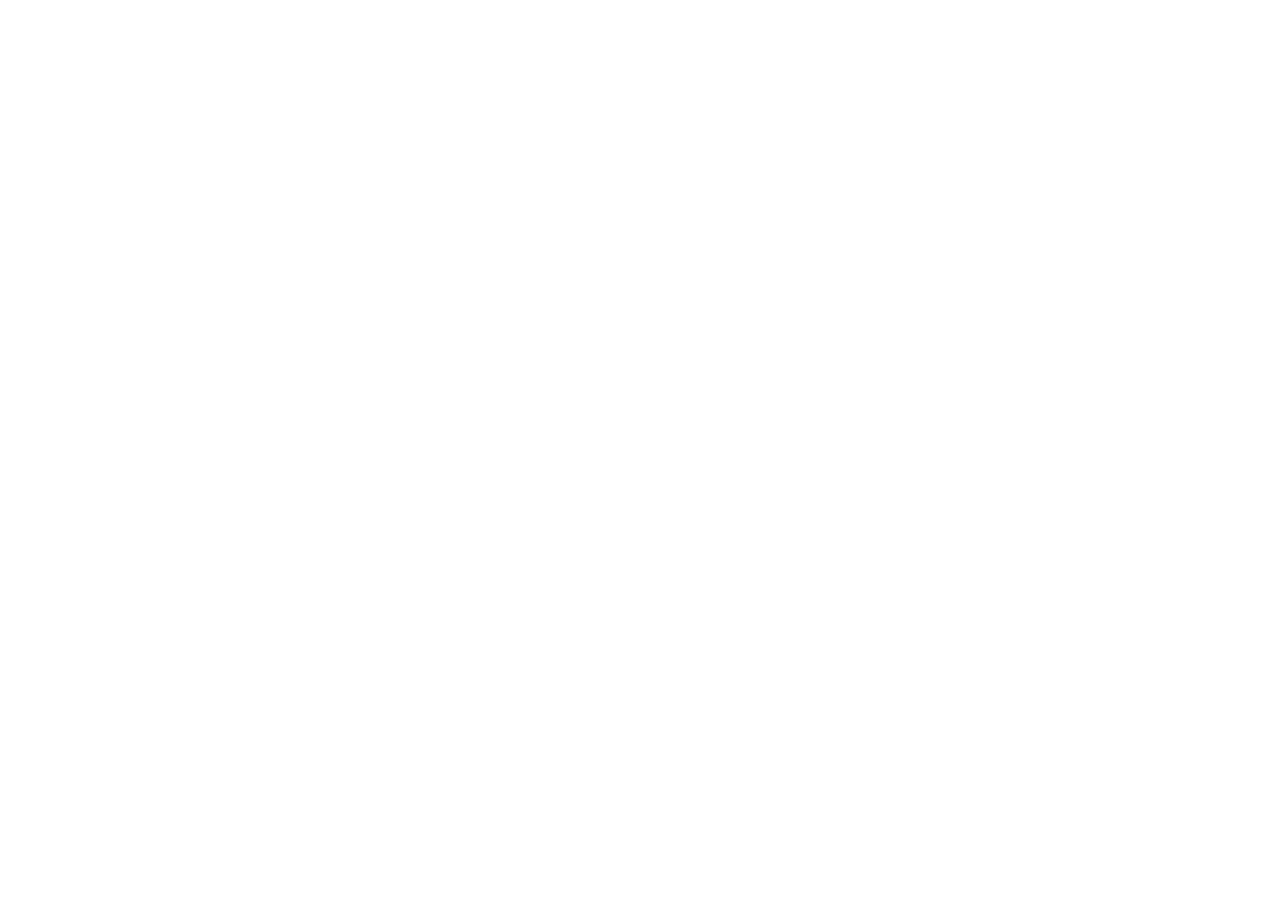
==== index.html @ 1df76ae3 "first commit" ====
<!DOCTYPE html>
<html lang="en">
<head>
    <meta charset="UTF-8">
    <meta http-equiv="X-UA-Compatible" content="IE=edge">
    <meta name="viewport" content="width=device-width, initial-scale=1.0">
    <title>Document</title>
    <link rel="stylesheet" href="index.css">
</head>
<body>
    <div class="container">

    </div>
    <script src="index.js"></script>
</body>
</html>
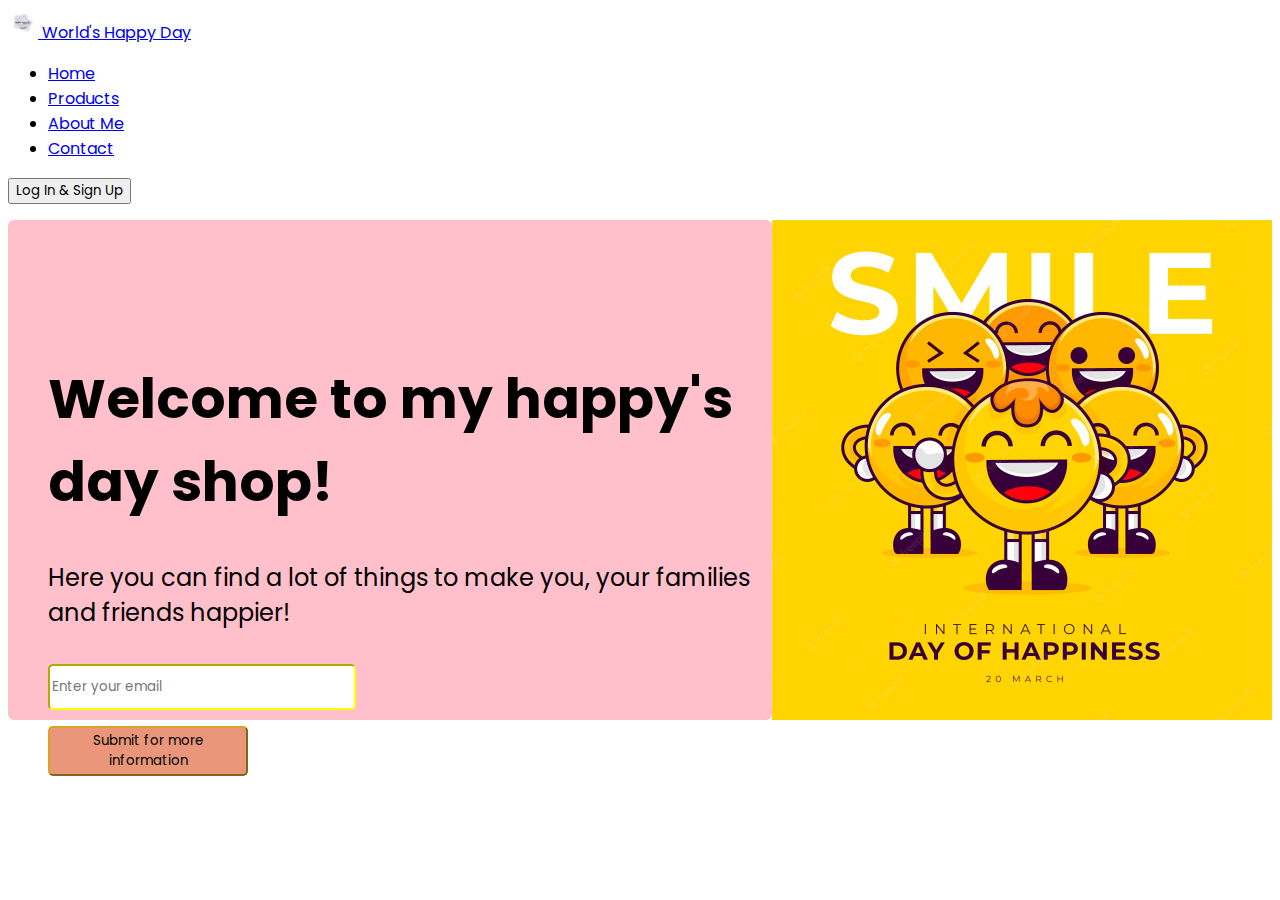
==== commit 72e33c16: "Add login & sign up" ====
--- a/index.html
+++ b/index.html
@@ -4,12 +4,65 @@
     <meta charset="UTF-8">
     <meta http-equiv="X-UA-Compatible" content="IE=edge">
     <meta name="viewport" content="width=device-width, initial-scale=1.0">
-    <title>Document</title>
+    <title>Home</title>
     <link rel="stylesheet" href="index.css">
+    <link rel="preconnect" href="https://fonts.googleapis.com">
+    <link rel="preconnect" href="https://fonts.gstatic.com" crossorigin>
+    <link href="https://fonts.googleapis.com/css2?family=Poppins&display=swap" rel="stylesheet">
+    <link href="https://cdn.jsdelivr.net/npm/bootstrap@5.3.0-alpha1/dist/css/bootstrap.min.css" rel="stylesheet" integrity="sha384-GLhlTQ8iRABdZLl6O3oVMWSktQOp6b7In1Zl3/Jr59b6EGGoI1aFkw7cmDA6j6gD" crossorigin="anonymous">
 </head>
 <body>
-    <div class="container">
+    <div class="containers">
+        <div class="head">
+            <nav class="navbar navbar-expand-lg bg-body-tertiary">
+                <div class="container-fluid">
+                    <a class="navbar-brand" href="#">
+                      <img src="img/Logo & banner/World's happy day.png" alt="Logo" width="30" height="30" class="d-inline-block align-text-top">
+                      World's Happy Day
+                    </a>
+                </div>
+                
+                <div class="container-fluid">
+                  <div class="collapse navbar-collapse" id="navbarNav">
+                    <ul class="navbar-nav">
+                      <li class="nav-item">
+                        <a class="nav-link active" aria-current="page" href="#">Home</a>
+                      </li>
+                      <li class="nav-item">
+                        <a class="nav-link" href="#">Products</a>
+                      </li>
+                      <li class="nav-item">
+                        <a class="nav-link" href="#">About Me</a>
+                      </li>
+                      <li class="nav-item">
+                        <a class="nav-link" href="#">Contact</a>
+                      </li>
+                    </ul>
+                  </div>
+                </div>
+                <form class="container-fluid justify-content-start">
+                    <button class="btn btn-outline-success me-2" type="button">Log In & Sign Up</button>
+                </form>
+            </nav>
 
+            <div class="banner">
+                <div class="banner-welcome">
+                    <h1>Welcome to my happy's day shop!</h1>
+                    <p>Here you can find a lot of things to make you, your families and friends happier!</p>
+                    <input type="text" placeholder="Enter your email"><br>
+                    <button>Submit for more information</button>
+                </div>
+                <div class="banner-img">
+                    <img src="img/Logo & banner/international-day-happiness-illustration_23-2148858122_jpg.png" alt="">
+                </div>
+            </div>
+        </div>
+        <div class="body">
+
+        </div>
+        <div class="foot">
+            
+        </div>
     </div>
     <script src="index.js"></script>
 </body>
--- a/index.css
+++ b/index.css
@@ -0,0 +1,47 @@
+*{
+    font-family: 'Poppins', sans-serif;
+}
+.navbar{
+    align-items: center;
+    justify-content: space-between;
+}
+form.container-fluid {
+    width: 400px !important;
+}
+.banner{
+    display: flex;
+    margin-top: 16px;
+}
+.banner .banner-img img{
+    width: 500px;
+    height: auto;
+}
+.banner .banner-welcome{
+    padding-left: 40px;
+    width: 1000px;
+    height: 500px;
+    background-color: pink;
+    border-radius: 6px;
+}
+.banner .banner-welcome h1{
+    padding-top: 100px;
+    font-size: 55px;
+}
+.banner-welcome p{
+    font-size: 24px;
+}
+.banner-welcome input{
+    width: 300px;
+    height: 40px;
+    border-radius: 5px;
+    border-color: yellow;
+    margin-top: 10px;
+    margin-bottom: 16px;
+}
+.banner-welcome button{
+    width: 200px;
+    height: 50px;
+    background-color: darksalmon;
+    border-radius: 5px;
+    border-color: goldenrod;
+}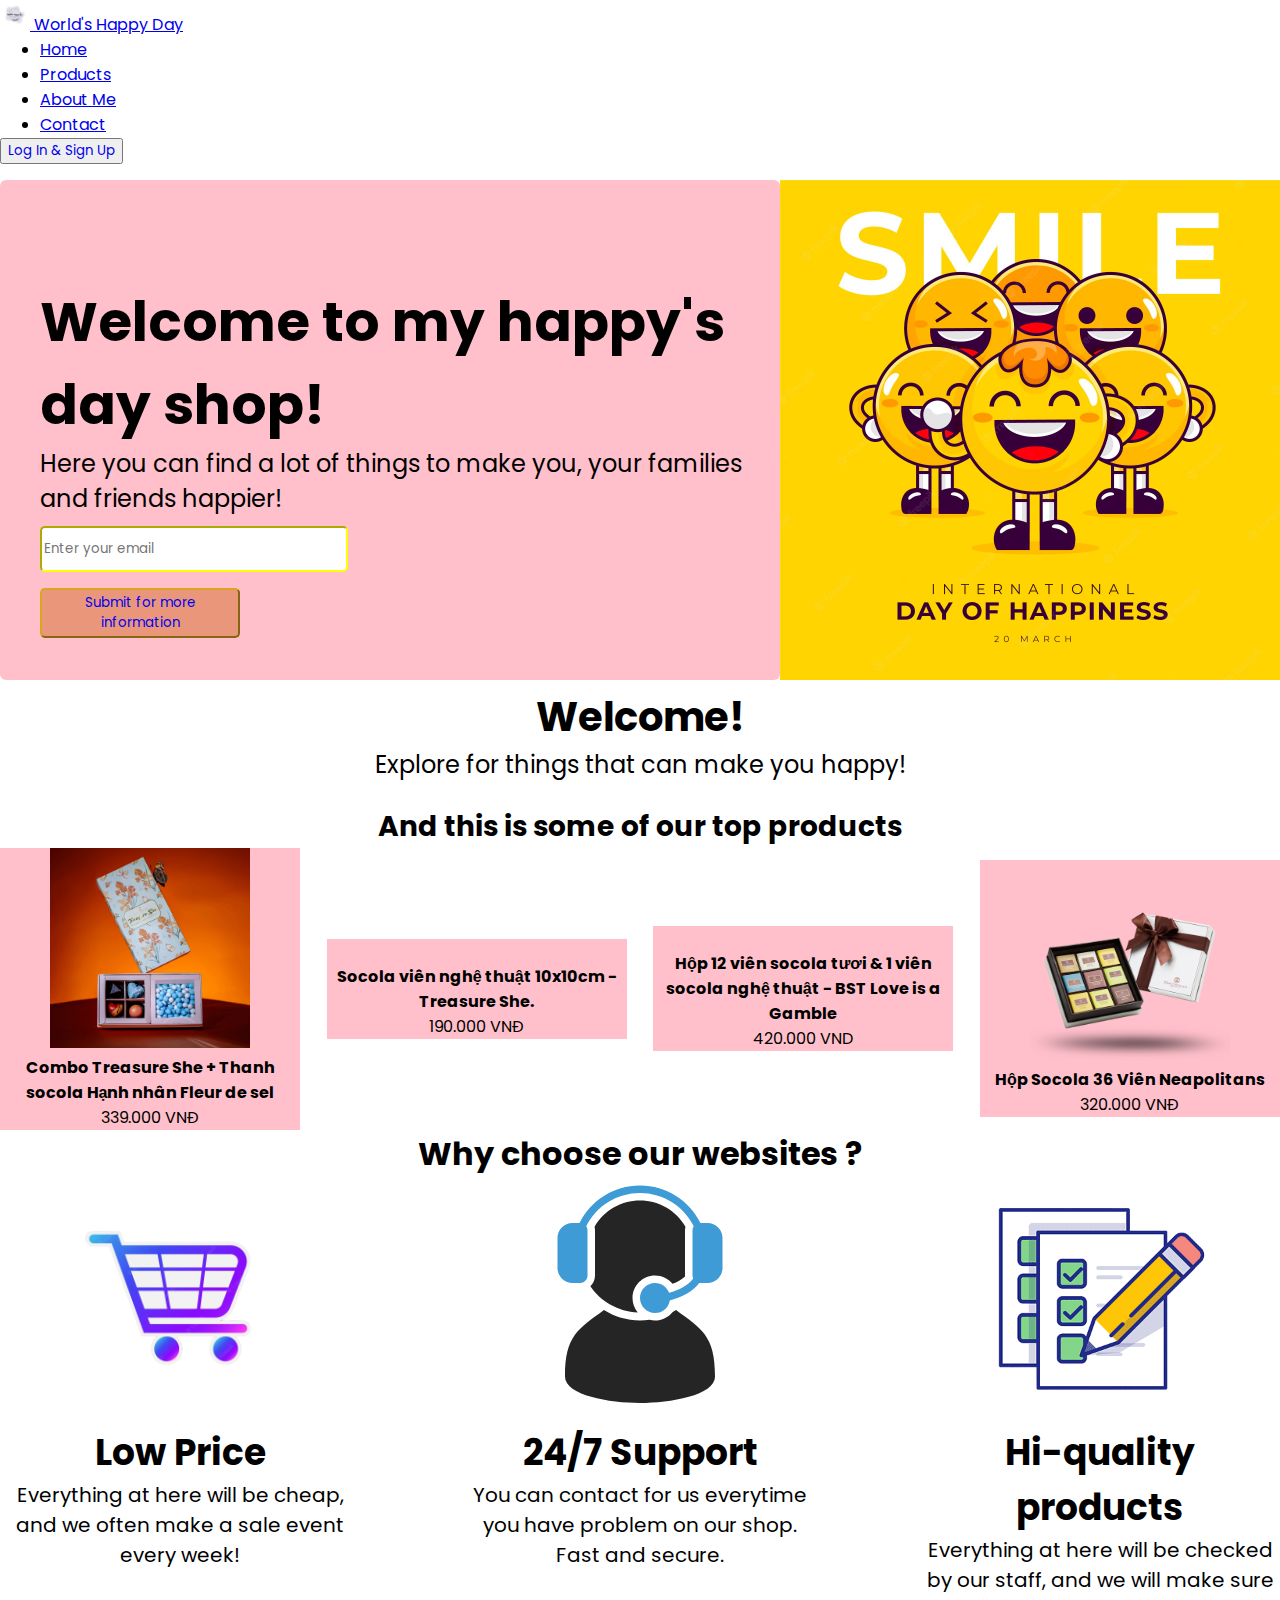
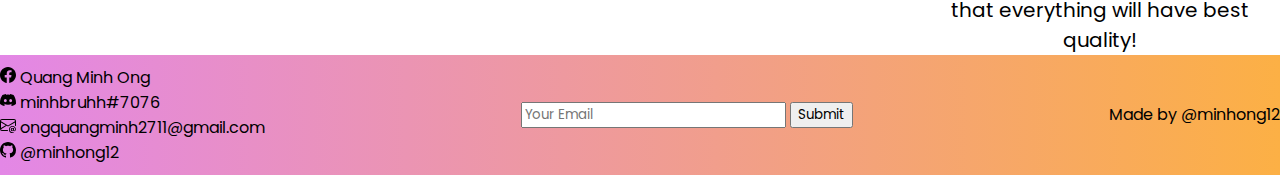
==== commit 2e3db90e: "Add details, products page and update homepage" ====
--- a/index.html
+++ b/index.html
@@ -29,10 +29,10 @@
                         <a class="nav-link active" aria-current="page" href="#">Home</a>
                       </li>
                       <li class="nav-item">
-                        <a class="nav-link" href="#">Products</a>
+                        <a class="nav-link" href="product.html">Products</a>
                       </li>
                       <li class="nav-item">
-                        <a class="nav-link" href="#">About Me</a>
+                        <a class="nav-link" href="about-me.html">About Me</a>
                       </li>
                       <li class="nav-item">
                         <a class="nav-link" href="#">Contact</a>
@@ -41,7 +41,7 @@
                   </div>
                 </div>
                 <form class="container-fluid justify-content-start">
-                    <button class="btn btn-outline-success me-2" type="button">Log In & Sign Up</button>
+                    <button class="btn btn-outline-success me-2" type="button"><a href="signup.html" style="text-decoration: none;">Log In & Sign Up</a></button>
                 </form>
             </nav>
 
@@ -50,7 +50,7 @@
                     <h1>Welcome to my happy's day shop!</h1>
                     <p>Here you can find a lot of things to make you, your families and friends happier!</p>
                     <input type="text" placeholder="Enter your email"><br>
-                    <button>Submit for more information</button>
+                    <button><a href="https://www.youtube.com/watch?v=dQw4w9WgXcQ" style="text-decoration: none;">Submit for more information</a> </button>
                 </div>
                 <div class="banner-img">
                     <img src="img/Logo & banner/international-day-happiness-illustration_23-2148858122_jpg.png" alt="">
@@ -58,10 +58,59 @@
             </div>
         </div>
         <div class="body">
+          <div class="welcome">
+            <div class="welcome-head">
+              <h2>Welcome!</h2>
+              <p>Explore for things that can make you happy!</p>
+            </div>
+            
+          </div>
 
+          <div class="prod-preview">
+            <div class="prod-head">
+              <h2>And this is some of our top products</h2>
+            </div>
+            <div class="products">
+              
+            </div>
+          </div>
+
+          <div class="body-foot">
+            <div class="body-foot-head">
+              <h1>Why choose our websites ?</h1>
+            </div>
+            <div class="choose">
+              
+            </div>
+          </div>
         </div>
         <div class="foot">
+            <div class="contact">
+              <div class="contact-info">
+                <img src="img/Logo & banner/facebook.svg" alt="">
+                <span><a href="https://www.facebook.com/quangminh.ong.27">Quang Minh Ong</a></span>
+              </div>
+              <div class="contact-info">
+                <img src="img/Logo & banner/discord.svg" alt="">
+                <span>minhbruhh#7076</span>
+              </div>
+              <div class="contact-info">
+                <img src="img/Logo & banner/envelope-at.svg" alt="">
+                <span>ongquangminh2711@gmail.com</span>
+              </div>
+              <div class="contact-info">
+                <img src="img/Logo & banner/github.svg" alt="">
+                <span><a href="https://github.com/minhong12">@minhong12</a></span>
+              </div>
+            </div>
             
+            <div class="email-submit">
+              <input type="text" placeholder="Your Email">
+              <button>Submit</button>
+            </div>
+            <div class="web-info">
+              <p>Made by @minhong12</p>
+            </div>
         </div>
     </div>
     <script src="index.js"></script>
--- a/index.css
+++ b/index.css
@@ -1,5 +1,6 @@
 *{
     font-family: 'Poppins', sans-serif;
+    margin: 0;
 }
 .navbar{
     align-items: center;
@@ -18,7 +19,7 @@
 }
 .banner .banner-welcome{
     padding-left: 40px;
-    width: 1000px;
+    width: 1100px;
     height: 500px;
     background-color: pink;
     border-radius: 6px;
@@ -44,4 +45,77 @@
     background-color: darksalmon;
     border-radius: 5px;
     border-color: goldenrod;
+}
+.welcome .welcome-head{
+    text-align: center;
+    padding: 0;
+}
+.welcome-head h2{
+    font-size: 40px;
+}
+.welcome-head p{
+    font-size: 24px;
+}
+.prod-preview .prod-head{
+    text-align: center;
+}
+.prod-head h2{
+    padding-top: 24px;
+    font-size: 28px;
+}
+.body-foot-head{
+    text-align: center;
+}
+.choose{
+    display: flex; 
+    justify-content: space-between;
+    text-align: center;
+}
+.reason{
+    padding: 0 auto;
+    text-align: center;
+    width: 360px;
+}
+.reason-img img{
+    width: 240px;
+    height: auto;
+}
+.reason-details h3{
+    font-size: 36px;
+}
+.reason-details p{
+    font-size: 20px;
+}
+.foot{
+    background: rgb(131,58,180);
+    background: linear-gradient(90deg, rgba(131,58,180,1) 0%, rgba(227,135,230,1) 0%, rgba(252,176,69,1) 100%); 
+    height: 120px;
+    display: flex;
+    justify-content: space-between;
+    align-items: center;
+}
+.contact-info span a{
+    text-decoration: none;
+    color: black;
+}
+.products{
+    text-align: center;
+}
+.prod a{
+    text-decoration: none;
+    color: black;
+}
+.prod img{
+    width: 200px;
+    height: auto;
+}
+.prod{
+    width: 300px;
+    height: auto;
+    background-color: pink;
+}
+.products{
+    justify-content: space-between;
+    align-items: center;
+    display: flex;
 }